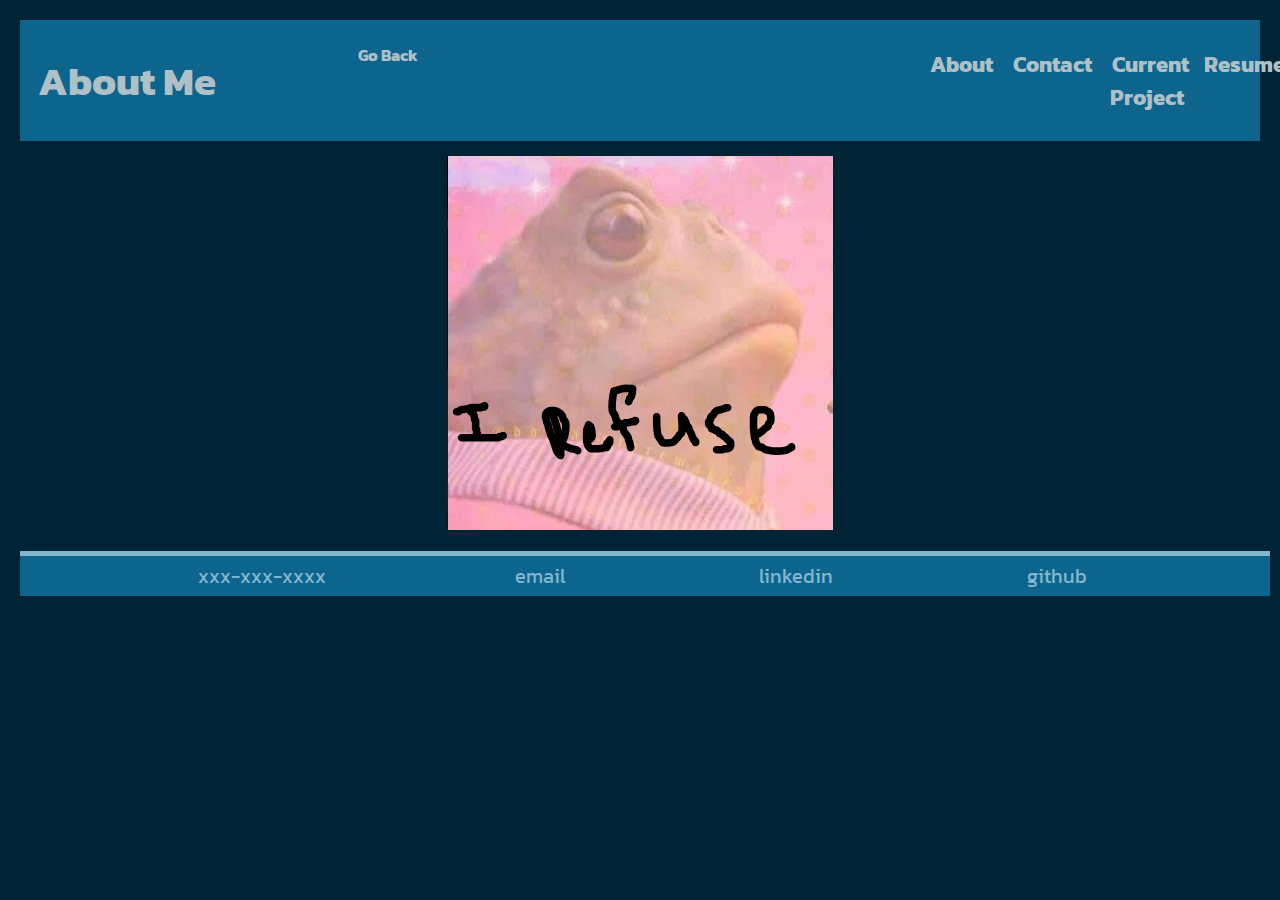
==== About_Me.html @ 9831f5e3 "added pages and changed some styling" ====
<!DOCTYPE html>
<html lang="en">
  <head>
    <meta charset="UTF-8" />
    <meta http-equiv="X-UA-Compatible" content="IE=edge" />
    <meta name="viewport" content="width=device-width, initial-scale=1.0" />
    <link rel="stylesheet" href="./assets/projects style.css" />
    <link rel="preconnect" href="https://fonts.googleapis.com" />
    <link rel="preconnect" href="https://fonts.gstatic.com" crossorigin />
    <link
      href="https://fonts.googleapis.com/css2?family=Almendra&family=Kanit:wght@200&display=swap"
      rel="stylesheet"
    />
    <title>Jacob Thorne Portfolio</title>
  </head>
  <body>
    <header>
      <h1>About Me</h1>
      <nav>
        <div class="go-back-button"><a href="./index.html">Go Back</a></div>
        <ul>
          <li><a href="./About_Me.html">About</a></li>
          <li><a href="./Contact_Info.html">Contact</a></li>
          <li><a href="./Current_Project.html">Current Project</a></li>
          <li><a href="./Resume.html">Resume</a></li>
        </ul>
      </nav>
    </header>
    <section class="right-column">
      <div class="container">
        <img
          src="./assets/images/i refuse.png"
          alt="a picture of a frog with i refuse written below it"
        />
        <!-- <div class="overlay"></div>
        <div class="button"><a href="#">Project</a></div> -->
      </div>
    </section>
  </body>
  <footer>
    <li>xxx-xxx-xxxx</a></li>
    <li><a href="mailto:exampleemail@example.com">email</a></li>
    <li><a href="https://www.linkedin.com" target="_blank">linkedin</a></li>
    <li><a href="https://www.github.com" target="_blank">github</a></li>
  </footer>
</html>
---- assets/projects style.css ----
* {
  font-family: "Kanit", sans-serif;
  box-sizing: border-box;
  margin: 5px;
}

body {
  background-color: rgb(0, 36, 53);
  padding: 5px;
}

header {
  padding: 1%;
  background-color: rgb(13, 101, 141);
  align-items: center;
  color: rgb(175, 192, 199);
  display: flex;
}

nav {
  width: 100%;
}

h1 {
  font-size: 40px;
  min-width: 300px;
  color: rgb(175, 192, 199);
}

nav ul {
  list-style-type: none;
  display: flex;
  float: right;
  justify-content: space-evenly;
  text-align: end;
  width: 40%;
  font-size: 22px;
}

nav a {
  color: rgb(175, 192, 199);
  font-weight: bold;
  text-decoration: none;
}

nav a:hover {
  color: rgb(0, 36, 53);
}

/* .left-column {
  float: left;
  width: 24%;
  height: 100%;
} */

/* aside {
  padding: 30px;
  width: 25%;
  background-color: rgb(13, 101, 141);
  color: rgb(132, 182, 206);
  border: 5px solid rgb(132, 182, 206);
  position: absolute;
  height: 100%;
}

aside h2 {
  font-size: 30px;
  justify-content: left;
}
aside p {
  line-height: 1.5;
} */

/* .right-column {
  float: right;
  width: 74%;
} */

section {
  padding: 0px;
  margin: 5px;
  display: flex;
  flex-direction: row;
  justify-content: center;
  align-items: center;
  height: 100%;
}

/* .container {
  display: flex;
  justify-content: center;
}

.overlay {
  display: flex;
  position: absolute;
  width: 386px;
  height: 375px;
  background: rgba(0, 0, 0, 0);
  border: 2px solid rgb(78, 78, 78);
  transition: background 0.5s ease;
}

.container:hover .overlay {
  display: block;
  background: rgba(0, 0, 0, 0.3);
}

img {
  width: auto;
  height: auto;
  left: 0;
}

.button {
  display: flex;
  position: absolute;
  text-align: center;
  opacity: 0;
  transition: opacity 0.35s ease;
  align-self: center;
}

.button a {
  width: 200px;
  padding: 12px 48px;
  font-size: 16px;
  text-align: center;
  color: rgb(132, 182, 206);
  border: solid 2px rgb(132, 182, 206);
  z-index: 1;
}

.container:hover .button {
  opacity: 1;
} */

footer {
  list-style-type: none;
  font-size: 20px;
  display: flex;
  background-color: rgb(13, 101, 141);
  border-top: 5px solid rgb(132, 182, 206);
  color: rgb(132, 182, 206);
  bottom: 0px;
  justify-content: space-evenly;
  width: 100%;
  margin: 0;
  margin-left: 5px;
}

footer a {
  list-style-type: none;
  color: rgb(132, 182, 206);
  font-size: 20px;
  text-decoration: none;
}

footer a:hover {
  color: rgb(0, 36, 53);
}

.go-back-button {
  font-weight: bold;
  margin-bottom: 0;
  color: rgb(132, 182, 206);
  position: absolute;
}

.go-back-button:hover {
  color: rgb(0, 36, 53);
}
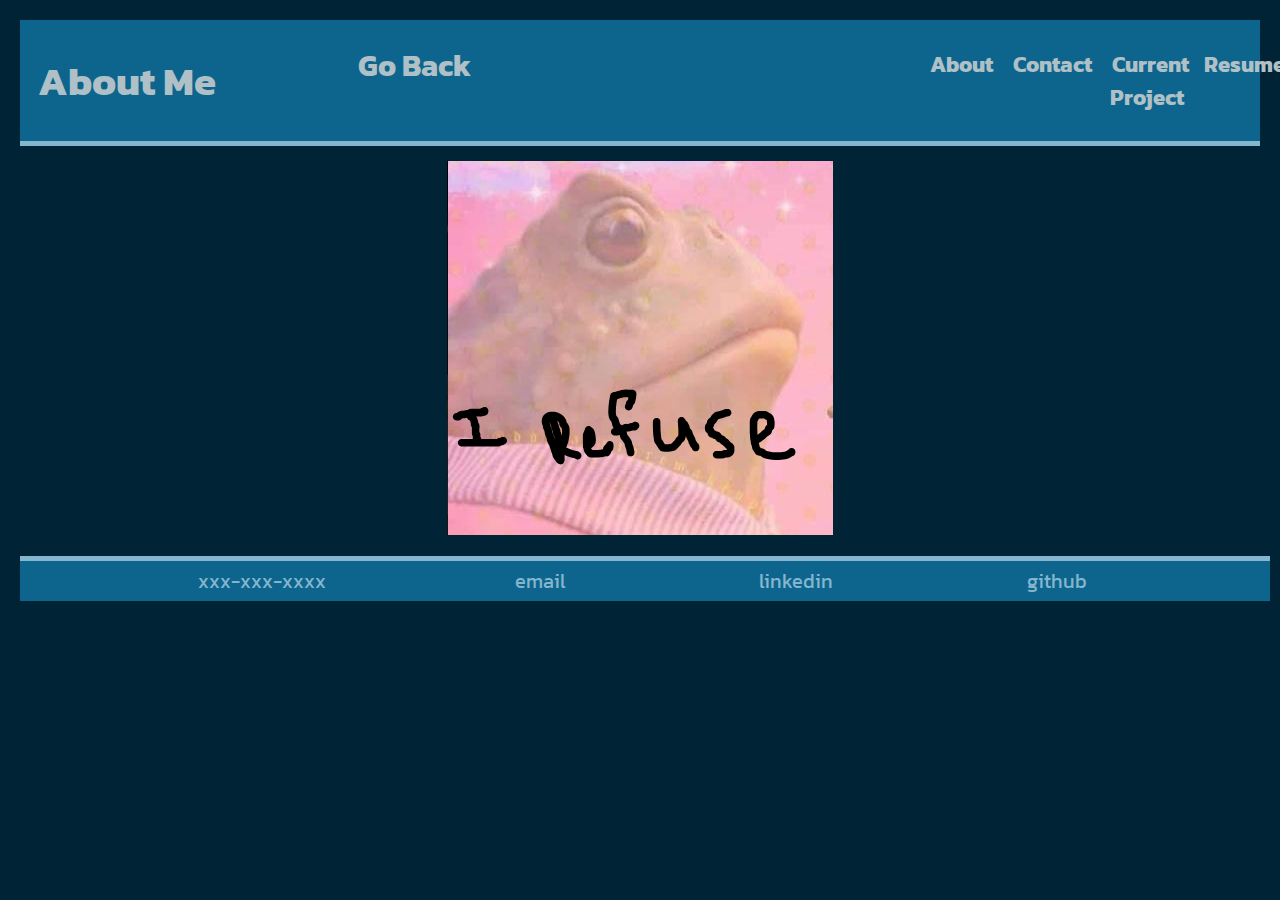
==== commit 56f63298: "fixed formatting of headers" ====
--- a/About_Me.html
+++ b/About_Me.html
@@ -4,7 +4,7 @@
     <meta charset="UTF-8" />
     <meta http-equiv="X-UA-Compatible" content="IE=edge" />
     <meta name="viewport" content="width=device-width, initial-scale=1.0" />
-    <link rel="stylesheet" href="./assets/projects style.css" />
+    <link rel="stylesheet" href="./assets/about me style.css" />
     <link rel="preconnect" href="https://fonts.googleapis.com" />
     <link rel="preconnect" href="https://fonts.gstatic.com" crossorigin />
     <link
--- a/assets/about me style.css
+++ b/assets/about me style.css
@@ -0,0 +1,173 @@
+* {
+  font-family: "Kanit", sans-serif;
+  box-sizing: border-box;
+  margin: 5px;
+}
+
+body {
+  background-color: rgb(0, 36, 53);
+  padding: 5px;
+}
+
+header {
+  padding: 1%;
+  background-color: rgb(13, 101, 141);
+  align-items: center;
+  color: rgb(175, 192, 199);
+  display: flex;
+  border-bottom: 5px solid rgb(132, 182, 206);
+}
+
+nav {
+  width: 100%;
+}
+
+h1 {
+  font-size: 40px;
+  min-width: 300px;
+  color: rgb(175, 192, 199);
+}
+
+nav ul {
+  list-style-type: none;
+  display: flex;
+  float: right;
+  justify-content: space-evenly;
+  text-align: end;
+  width: 40%;
+  font-size: 22px;
+}
+
+nav a {
+  color: rgb(175, 192, 199);
+  font-weight: bold;
+  text-decoration: none;
+}
+
+nav a:hover {
+  color: rgb(0, 36, 53);
+}
+
+/* .left-column {
+  float: left;
+  width: 24%;
+  height: 100%;
+} */
+
+/* aside {
+  padding: 30px;
+  width: 25%;
+  background-color: rgb(13, 101, 141);
+  color: rgb(132, 182, 206);
+  border: 5px solid rgb(132, 182, 206);
+  position: absolute;
+  height: 100%;
+}
+
+aside h2 {
+  font-size: 30px;
+  justify-content: left;
+}
+aside p {
+  line-height: 1.5;
+} */
+
+/* .right-column {
+  float: right;
+  width: 74%;
+} */
+
+section {
+  padding: 0px;
+  margin: 5px;
+  display: flex;
+  flex-direction: row;
+  justify-content: center;
+  align-items: center;
+  height: 100%;
+}
+
+/* .container {
+  display: flex;
+  justify-content: center;
+}
+
+.overlay {
+  display: flex;
+  position: absolute;
+  width: 386px;
+  height: 375px;
+  background: rgba(0, 0, 0, 0);
+  border: 2px solid rgb(78, 78, 78);
+  transition: background 0.5s ease;
+}
+
+.container:hover .overlay {
+  display: block;
+  background: rgba(0, 0, 0, 0.3);
+}
+
+img {
+  width: auto;
+  height: auto;
+  left: 0;
+}
+
+.button {
+  display: flex;
+  position: absolute;
+  text-align: center;
+  opacity: 0;
+  transition: opacity 0.35s ease;
+  align-self: center;
+}
+
+.button a {
+  width: 200px;
+  padding: 12px 48px;
+  font-size: 16px;
+  text-align: center;
+  color: rgb(132, 182, 206);
+  border: solid 2px rgb(132, 182, 206);
+  z-index: 1;
+}
+
+.container:hover .button {
+  opacity: 1;
+} */
+
+footer {
+  list-style-type: none;
+  font-size: 20px;
+  display: flex;
+  background-color: rgb(13, 101, 141);
+  border-top: 5px solid rgb(132, 182, 206);
+  color: rgb(132, 182, 206);
+  bottom: 0px;
+  justify-content: space-evenly;
+  width: 100%;
+  margin: 0;
+  margin-left: 5px;
+}
+
+footer a {
+  list-style-type: none;
+  color: rgb(132, 182, 206);
+  font-size: 20px;
+  text-decoration: none;
+}
+
+footer a:hover {
+  color: rgb(0, 36, 53);
+}
+
+.go-back-button {
+  font-size: 30px;
+  margin-bottom: 0;
+  color: rgb(132, 182, 206);
+  position: absolute;
+}
+
+.go-back-button:hover {
+  color: rgb(0, 36, 53);
+}
